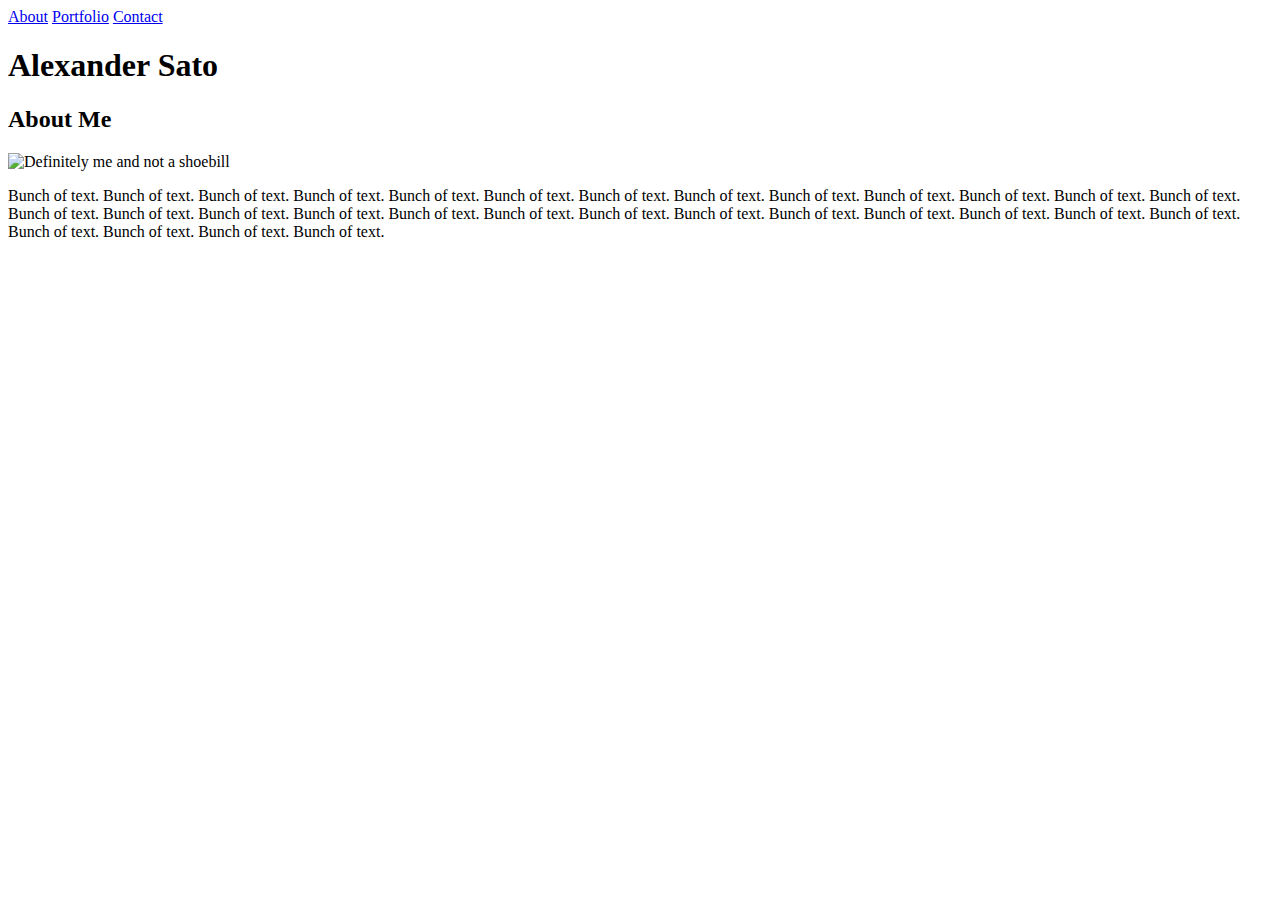
==== index.html @ c92e0635 "basic html edited" ====
<!DOCTYPE html>
<html>
    <head>
    
    </head>

    <body>

        <a href="#">About</a>
        <a href="#">Portfolio</a>
        <a href="#">Contact</a>

        <h1>Alexander Sato</h1>
        <h2>About Me</h2>
        <img src="https://i.kym-cdn.com/entries/icons/medium/000/022/690/download.jpg" alt="Definitely me and not a shoebill">
        <p>Bunch of text. Bunch of text. Bunch of text. Bunch of text. Bunch of text. Bunch of text. Bunch of text. Bunch of text. Bunch of text. Bunch of text. Bunch of text. Bunch of text. Bunch of text. Bunch of text. Bunch of text. Bunch of text. Bunch of text. Bunch of text. Bunch of text. Bunch of text. Bunch of text. Bunch of text. Bunch of text. Bunch of text. Bunch of text. Bunch of text. Bunch of text. Bunch of text. Bunch of text. Bunch of text. </p>

    </body>
</html>
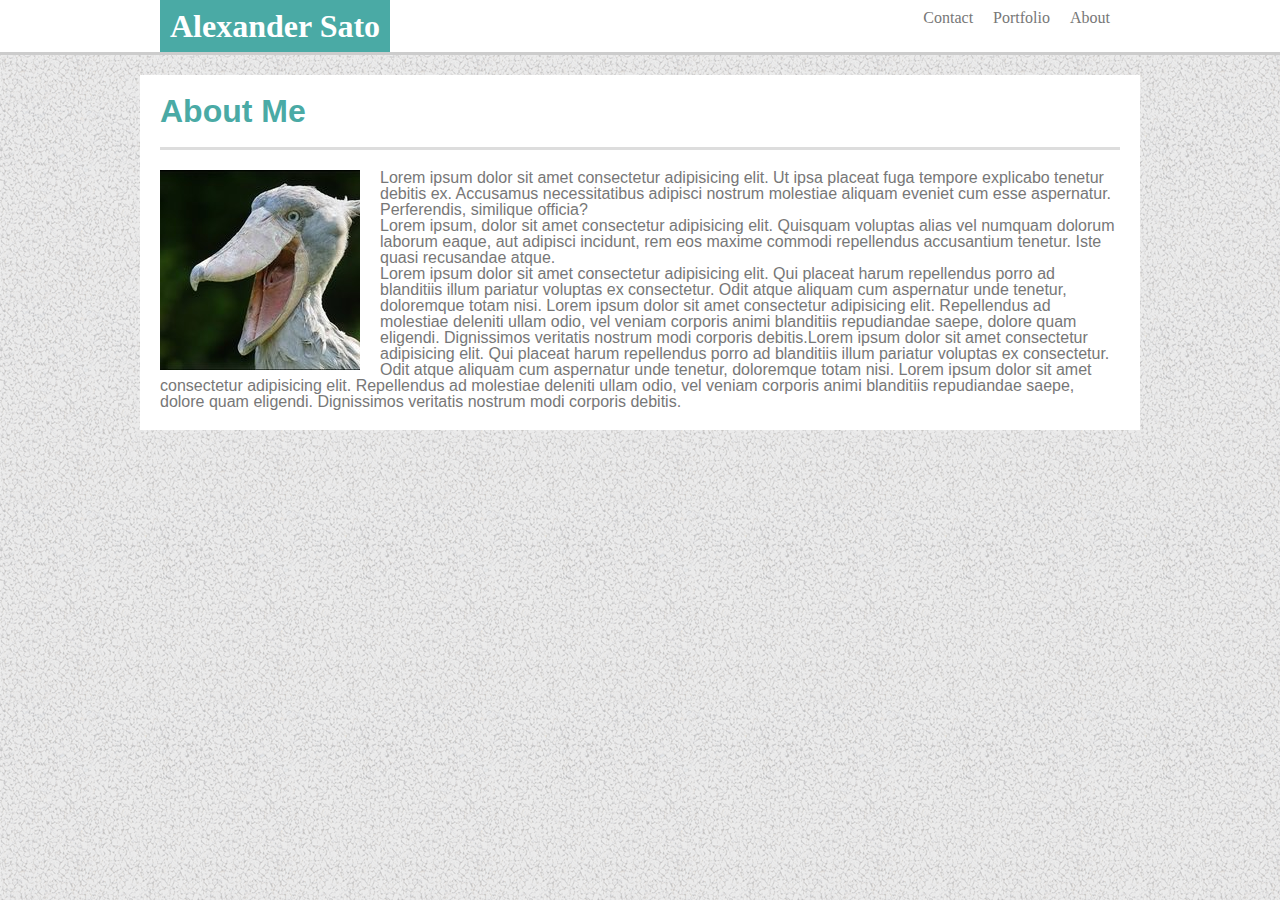
==== commit e2125e48: "nav bar vertical align mostly correct" ====
--- a/index.html
+++ b/index.html
@@ -1,19 +1,34 @@
 <!DOCTYPE html>
 <html>
     <head>
-    
+        <link rel="stylesheet" type="text/css" href="assets/css/reset.css">
+        <link rel="stylesheet" type="text/css" href="assets/css/style.css">
     </head>
 
     <body>
 
-        <a href="#">About</a>
-        <a href="#">Portfolio</a>
-        <a href="#">Contact</a>
-
-        <h1>Alexander Sato</h1>
-        <h2>About Me</h2>
-        <img src="https://i.kym-cdn.com/entries/icons/medium/000/022/690/download.jpg" alt="Definitely me and not a shoebill">
-        <p>Bunch of text. Bunch of text. Bunch of text. Bunch of text. Bunch of text. Bunch of text. Bunch of text. Bunch of text. Bunch of text. Bunch of text. Bunch of text. Bunch of text. Bunch of text. Bunch of text. Bunch of text. Bunch of text. Bunch of text. Bunch of text. Bunch of text. Bunch of text. Bunch of text. Bunch of text. Bunch of text. Bunch of text. Bunch of text. Bunch of text. Bunch of text. Bunch of text. Bunch of text. Bunch of text. </p>
+        <div class="header">
+            <div class="clearfix">
+                <div class="nav_bar">
+                <h1>Alexander Sato</h1>
+                    <ul>
+                        <li><a href="#">About</a></li>
+                        <li><a href="#">Portfolio</a></li>
+                        <li><a href="#">Contact</a></li>
+                    </ul>
+                </div>
+            </div>
+        </div>
+        
+        <div class="main">
+            <h2>About Me</h2>
+            <img src="assets/images/birb.jpg" alt="Definitely me and not a shoebill">
+            <p>Lorem ipsum dolor sit amet consectetur adipisicing elit. Ut ipsa placeat fuga tempore explicabo tenetur debitis ex. Accusamus necessitatibus adipisci nostrum molestiae aliquam eveniet cum esse aspernatur. Perferendis, similique officia?</p>
+            <p>Lorem ipsum, dolor sit amet consectetur adipisicing elit. Quisquam voluptas alias vel numquam dolorum laborum eaque, aut adipisci incidunt, rem eos maxime commodi repellendus accusantium tenetur. Iste quasi recusandae atque.</p>
+            <p>Lorem ipsum dolor sit amet consectetur adipisicing elit. Qui placeat harum repellendus porro ad blanditiis illum pariatur voluptas ex consectetur. Odit atque aliquam cum aspernatur unde tenetur, doloremque totam nisi. Lorem ipsum dolor sit amet consectetur adipisicing elit. Repellendus ad molestiae deleniti ullam odio, vel veniam corporis animi blanditiis repudiandae saepe, dolore quam eligendi. Dignissimos veritatis nostrum modi corporis debitis.Lorem ipsum dolor sit amet consectetur adipisicing elit. Qui placeat harum repellendus porro ad blanditiis illum pariatur voluptas ex consectetur. Odit atque aliquam cum aspernatur unde tenetur, doloremque totam nisi. Lorem ipsum dolor sit amet consectetur adipisicing elit. Repellendus ad molestiae deleniti ullam odio, vel veniam corporis animi blanditiis repudiandae saepe, dolore quam eligendi. Dignissimos veritatis nostrum modi corporis debitis.</p>
+        </div>
+        
+        
 
     </body>
 </html>--- a/assets/css/style.css
+++ b/assets/css/style.css
@@ -0,0 +1,80 @@
+body{
+    background-image: url("../images/gravel.png");
+}
+
+.clearfix::after {
+    content: "";
+    clear: both;
+    display: table;
+}
+
+h1{
+    background: #4aaaa5;
+    font-family: 'Georgia', Times, 'Times New Roman', serif;
+    color: white;
+    font-weight: bold;
+    font-size: 32px;
+    float: left;
+    padding: 10px;
+    
+}
+
+h2{
+    padding-bottom: 20px;
+    margin-bottom: 20px;
+    background: white;
+    font-family: 'Arial', 'Helvetica Neue', Helvetica, sans-serif;
+    color: #4aaaa5;
+    font-weight: bold;
+    font-size: 32px;
+    border-bottom: #dddddd;
+    border-style: solid;
+}
+
+img{
+    float: left;
+    padding-right: 20px;
+}
+
+.main{
+    
+    position: relative;
+    width: 960px;
+    margin: auto;
+    margin-top: 20px;
+    padding: 20px;
+    font-family: 'Arial', 'Helvetica Neue', Helvetica, sans-serif;
+    color: #777777;   
+    background: white;
+}
+
+.header{
+    position: relative;
+    top: 0;
+    width: 100%;
+    background: white;
+    border-bottom:#cccccc;
+    border-style: solid;
+    
+}
+
+.nav_bar a{
+    color: #777777;
+    text-decoration: none;
+    
+}
+
+.nav_bar li{
+    float: right;
+    padding: 10px;
+}
+
+.nav_bar a{
+    text-decoration: none;
+}
+
+.nav_bar{
+    width: 960px;   
+    margin: auto;
+    background: magenta;
+}
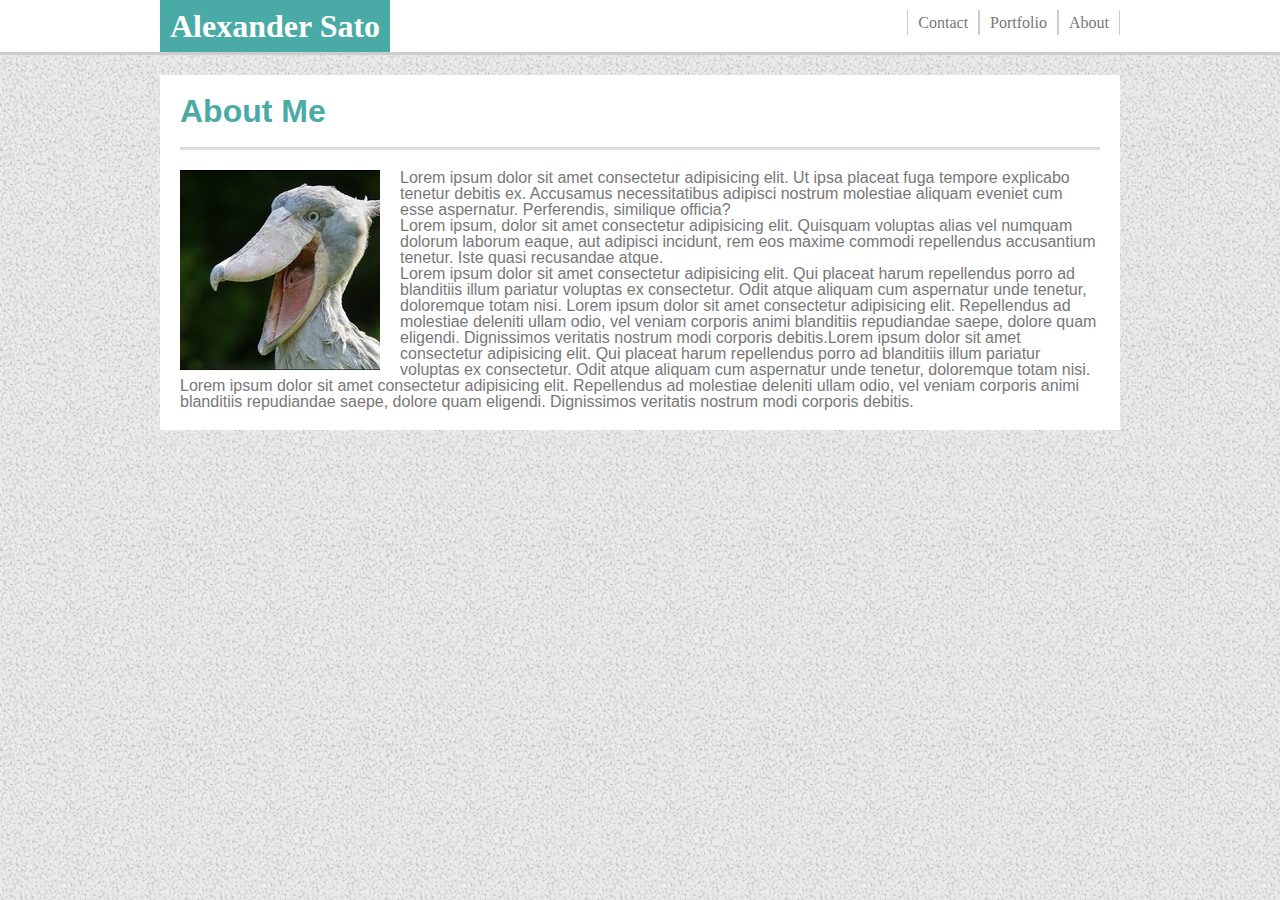
==== commit acd4b4bc: "Links work now!" ====
--- a/index.html
+++ b/index.html
@@ -13,8 +13,8 @@
                 <h1>Alexander Sato</h1>
                     <ul>
                         <li><a href="#">About</a></li>
-                        <li><a href="#">Portfolio</a></li>
-                        <li><a href="#">Contact</a></li>
+                        <li><a href="portfolio.html">Portfolio</a></li>
+                        <li><a href="contact.html">Contact</a></li>
                     </ul>
                 </div>
             </div>
--- a/assets/css/style.css
+++ b/assets/css/style.css
@@ -39,7 +39,7 @@
 .main{
     
     position: relative;
-    width: 960px;
+    width: 920px;
     margin: auto;
     margin-top: 20px;
     padding: 20px;
@@ -64,9 +64,19 @@
     
 }
 
+.nav_bar ul{
+    padding-top: 10px;
+}
+
 .nav_bar li{
     float: right;
     padding: 10px;
+    border-right: #cccccc;
+    border-left: #cccccc;
+    border-style: solid;
+    border-right-width: 1px;
+    border-left-width: 1px;
+    line-height: 5px;
 }
 
 .nav_bar a{
@@ -76,5 +86,5 @@
 .nav_bar{
     width: 960px;   
     margin: auto;
-    background: magenta;
+    background: white;
 }
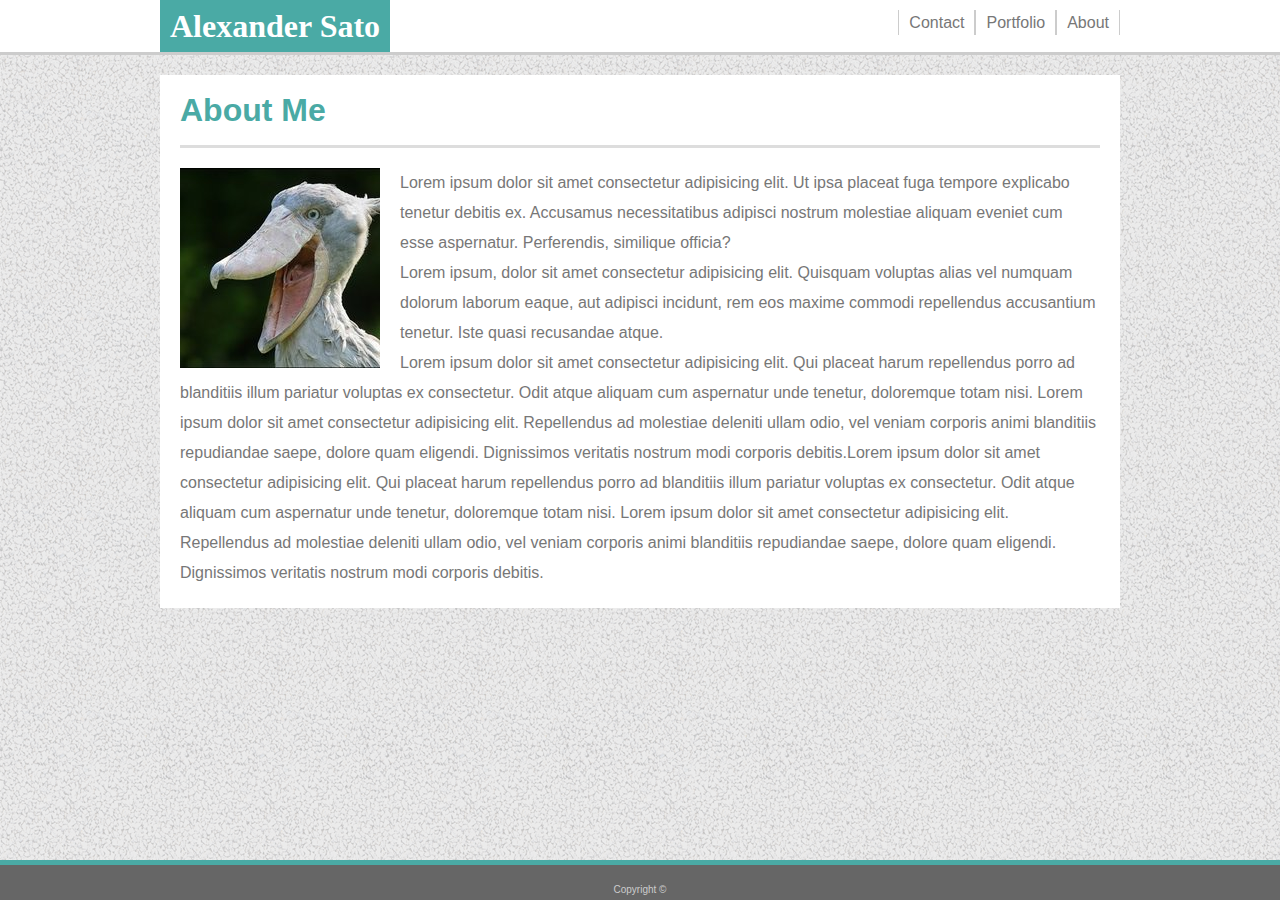
==== commit f2f8a298: "added the footer to all pages" ====
--- a/index.html
+++ b/index.html
@@ -28,7 +28,9 @@
             <p>Lorem ipsum dolor sit amet consectetur adipisicing elit. Qui placeat harum repellendus porro ad blanditiis illum pariatur voluptas ex consectetur. Odit atque aliquam cum aspernatur unde tenetur, doloremque totam nisi. Lorem ipsum dolor sit amet consectetur adipisicing elit. Repellendus ad molestiae deleniti ullam odio, vel veniam corporis animi blanditiis repudiandae saepe, dolore quam eligendi. Dignissimos veritatis nostrum modi corporis debitis.Lorem ipsum dolor sit amet consectetur adipisicing elit. Qui placeat harum repellendus porro ad blanditiis illum pariatur voluptas ex consectetur. Odit atque aliquam cum aspernatur unde tenetur, doloremque totam nisi. Lorem ipsum dolor sit amet consectetur adipisicing elit. Repellendus ad molestiae deleniti ullam odio, vel veniam corporis animi blanditiis repudiandae saepe, dolore quam eligendi. Dignissimos veritatis nostrum modi corporis debitis.</p>
         </div>
         
-        
+        <div class="footer">
+            Copyright &copy;
+        </div> 
 
     </body>
 </html>--- a/assets/css/style.css
+++ b/assets/css/style.css
@@ -1,5 +1,7 @@
 body{
     background-image: url("../images/gravel.png");
+    font-family: 'Arial', 'Helvetica Neue', Helvetica, sans-serif;
+    color: #777777;
 }
 
 .clearfix::after {
@@ -23,7 +25,6 @@
     padding-bottom: 20px;
     margin-bottom: 20px;
     background: white;
-    font-family: 'Arial', 'Helvetica Neue', Helvetica, sans-serif;
     color: #4aaaa5;
     font-weight: bold;
     font-size: 32px;
@@ -43,7 +44,7 @@
     margin: auto;
     margin-top: 20px;
     padding: 20px;
-    font-family: 'Arial', 'Helvetica Neue', Helvetica, sans-serif;
+    line-height: 30px;
     color: #777777;   
     background: white;
 }
@@ -88,3 +89,40 @@
     margin: auto;
     background: white;
 }
+
+input[type=text]{
+    width: 100%;
+}
+
+input[type=submit]{
+    background-color: #4aaaa5;
+    color: white;
+    border: none;
+    padding: 10px;
+    padding-left: 20px;
+    padding-right: 20px;
+    
+}
+
+textarea{
+    width:100%;
+}
+
+form{
+    line-height: 30px;
+}
+
+.footer{
+    position: fixed;
+    bottom: 0;
+    width: 100%;
+    background-color: #666666;
+    color: #cccccc;
+    border-top: #4aaaa5;
+    border-style: solid;
+    border-top-width: 5px; 
+    text-align: center;
+    padding-top: 20px;
+    padding-bottom: 5px;
+    font-size: 10px;
+}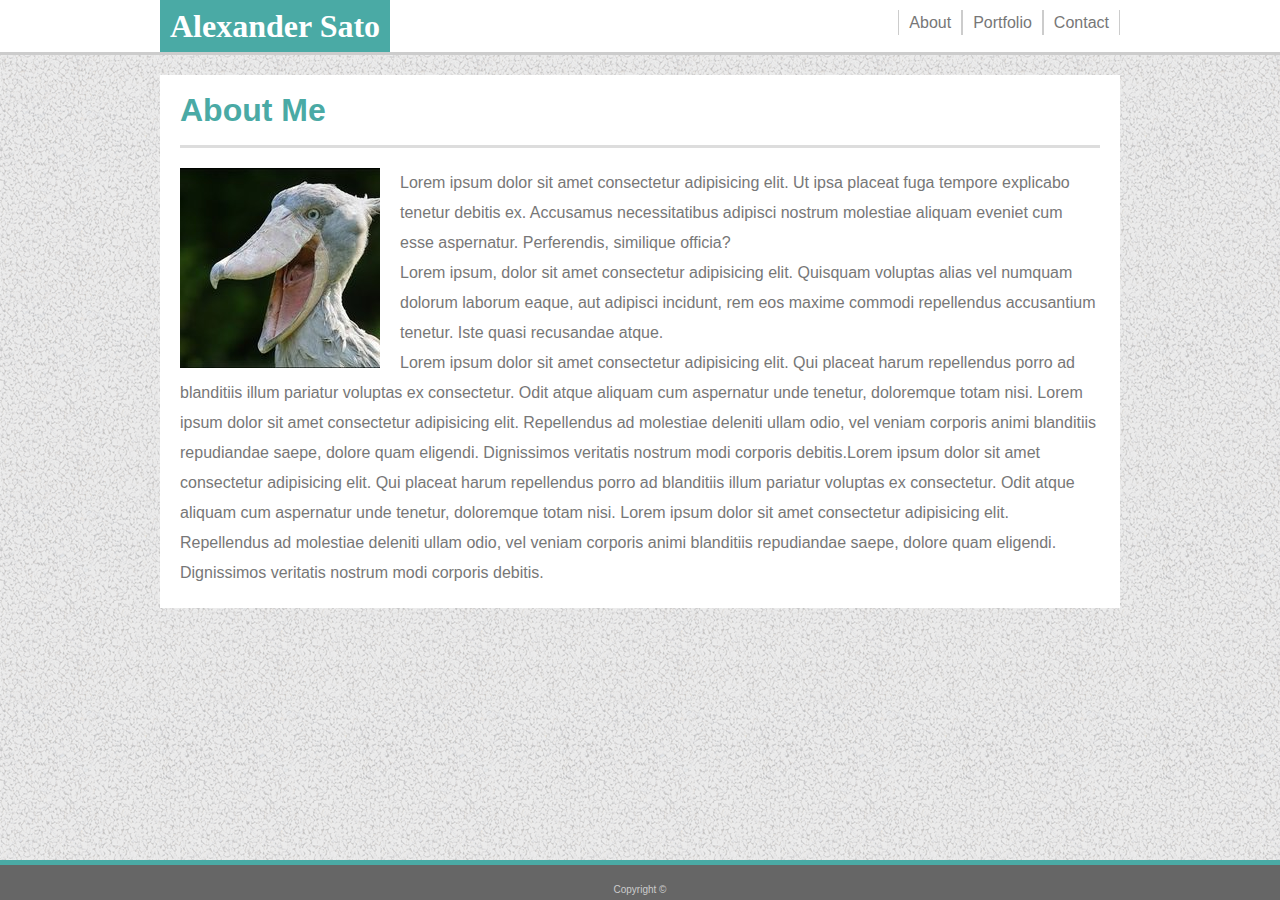
==== commit 33855fab: "fixed order of nav bar" ====
--- a/index.html
+++ b/index.html
@@ -1,8 +1,10 @@
 <!DOCTYPE html>
 <html>
     <head>
+        <html lang="en-US">
         <link rel="stylesheet" type="text/css" href="assets/css/reset.css">
         <link rel="stylesheet" type="text/css" href="assets/css/style.css">
+        <title>About me!</title>
     </head>
 
     <body>
@@ -12,9 +14,9 @@
                 <div class="nav_bar">
                 <h1>Alexander Sato</h1>
                     <ul>
+                        <li><a href="contact.html">Contact</a></li>
+                        <li><a href="portfolio.html">Portfolio</a></li>
                         <li><a href="#">About</a></li>
-                        <li><a href="portfolio.html">Portfolio</a></li>
-                        <li><a href="contact.html">Contact</a></li>
                     </ul>
                 </div>
             </div>
--- a/assets/css/style.css
+++ b/assets/css/style.css
@@ -20,7 +20,7 @@
     padding: 10px;
     
 }
-
+/*    Main content styling    */
 h2{
     padding-bottom: 20px;
     margin-bottom: 20px;
@@ -45,10 +45,10 @@
     margin-top: 20px;
     padding: 20px;
     line-height: 30px;
-    color: #777777;   
     background: white;
 }
 
+/*    The header that's kind of part of the nav bar    */
 .header{
     position: relative;
     top: 0;
@@ -58,11 +58,10 @@
     border-style: solid;
     
 }
-
+/*    Navigation Bar Styles!    */
 .nav_bar a{
     color: #777777;
     text-decoration: none;
-    
 }
 
 .nav_bar ul{
@@ -80,16 +79,13 @@
     line-height: 5px;
 }
 
-.nav_bar a{
-    text-decoration: none;
-}
-
 .nav_bar{
     width: 960px;   
     margin: auto;
     background: white;
 }
 
+/*    Text input forms styling!   */
 input[type=text]{
     width: 100%;
 }
@@ -112,6 +108,7 @@
     line-height: 30px;
 }
 
+/*    Footer styling!   */
 .footer{
     position: fixed;
     bottom: 0;
